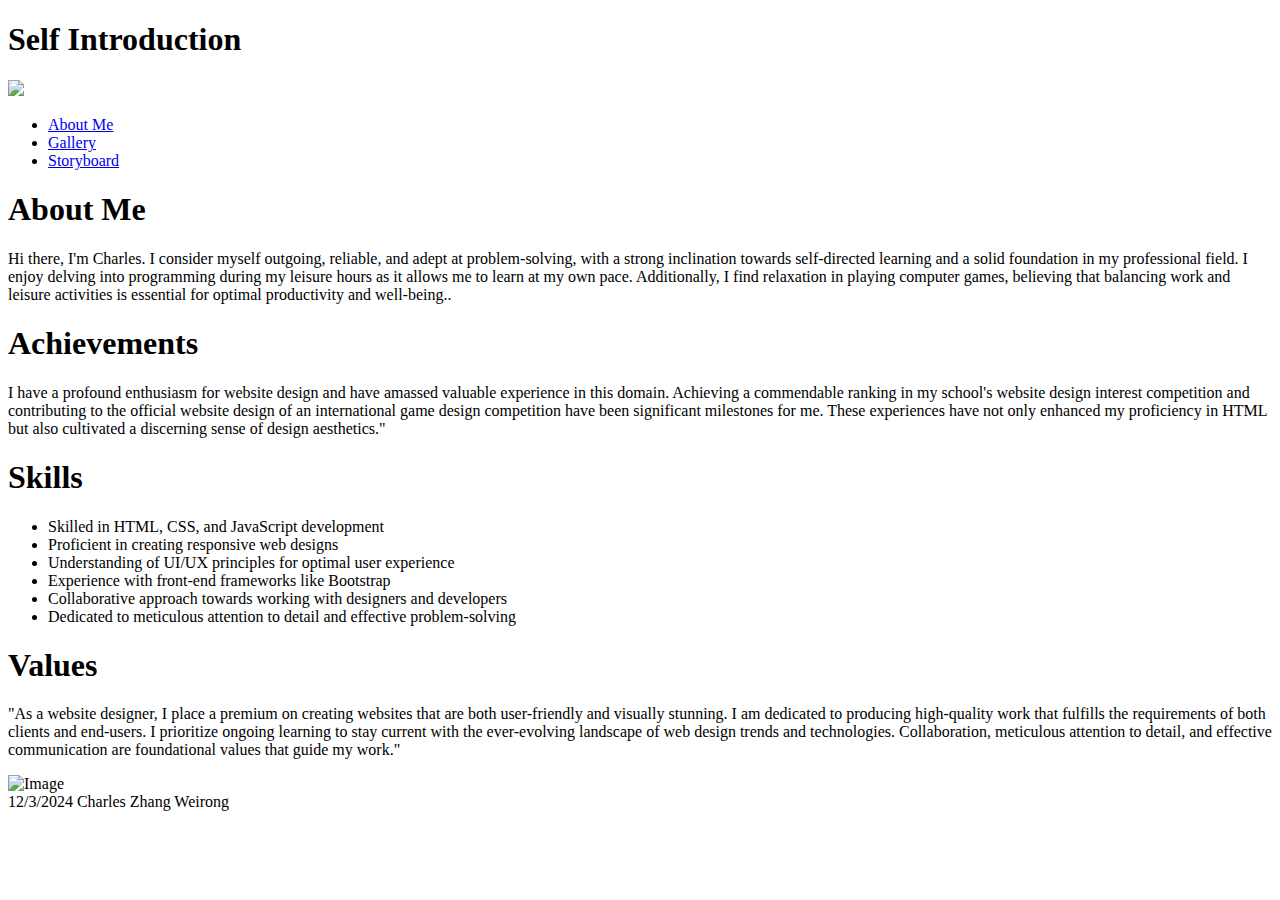
==== docs/index.html @ 33e796ae "Update index.html" ====
<!DOCTYPE html>
<html>
 <div class="centered-text">
  <h1>Self Introduction</h1>
</div>
  <img src="/images/example.jpg">
<head>
  <meta charset="UTF-8">
  <meta http-equiv="X-UA-Compatible" content="IE=edge">
  <meta name="viewport" content="width=device-width, initial-scale=1.0">
  <title>My Self Introduction</title>
  <link rel="stylesheet" type="text/css" href="styles.css">
</head>
<body>
  <header>
    

  </header>

  <nav>
    <ul class="navbar">
      <li><a href="index.html">About Me</a></li>
      <li><a href="gallery.html">Gallery</a></li>
      <li><a href="Storyboard.html">Storyboard</a></li>
    </ul>
  </nav>

  <div class="content"> 
    <section id="about">
      <div class="centered-text">
        <h1>About Me</h1>
        <p>Hi there, I'm Charles. I consider myself outgoing, reliable, and adept at problem-solving, with a strong inclination towards self-directed learning and a solid foundation in my professional field. I enjoy delving into programming during my leisure hours as it allows me to learn at my own pace. Additionally, I find relaxation in playing computer games, believing that balancing work and leisure activities is essential for optimal productivity and well-being..</p>
        <h1>Achievements</h1>
        <p>I have a profound enthusiasm for website design and have amassed valuable experience in this domain. Achieving a commendable ranking in my school's website design interest competition and contributing to the official website design of an international game design competition have been significant milestones for me. These experiences have not only enhanced my proficiency in HTML but also cultivated a discerning sense of design aesthetics."</p>
      </div>
    </section>

    <section id="skills">
      <div class="centered-text">
        <h1>Skills</h1>
          <ul>
            <li>Skilled in HTML, CSS, and JavaScript development</li>
            <li>Proficient in creating responsive web designs</li>
            <li>Understanding of UI/UX principles for optimal user experience</li>
            <li>Experience with front-end frameworks like Bootstrap</li>
            <li>Collaborative approach towards working with designers and developers</li>
            <li>Dedicated to meticulous attention to detail and effective problem-solving</li>
          </ul>
 
      </div>
    </section>

    <section id="values">
      <div class="centered-text">
        <h1>Values</h1>
        <p>"As a website designer, I place a premium on creating websites that are both user-friendly and visually stunning. I am dedicated to producing high-quality work that fulfills the requirements of both clients and end-users. I prioritize ongoing learning to stay current with the ever-evolving landscape of web design trends and technologies. Collaboration, meticulous attention to detail, and effective communication are foundational values that guide my work."</p>
      </div>
    </section>

    <div class="image-gallery">
      <img src="img/11.jpg" alt="Image">
    </div>
  </div>

  <footer>
    12/3/2024 Charles Zhang Weirong
  </footer>
</body>
</html>
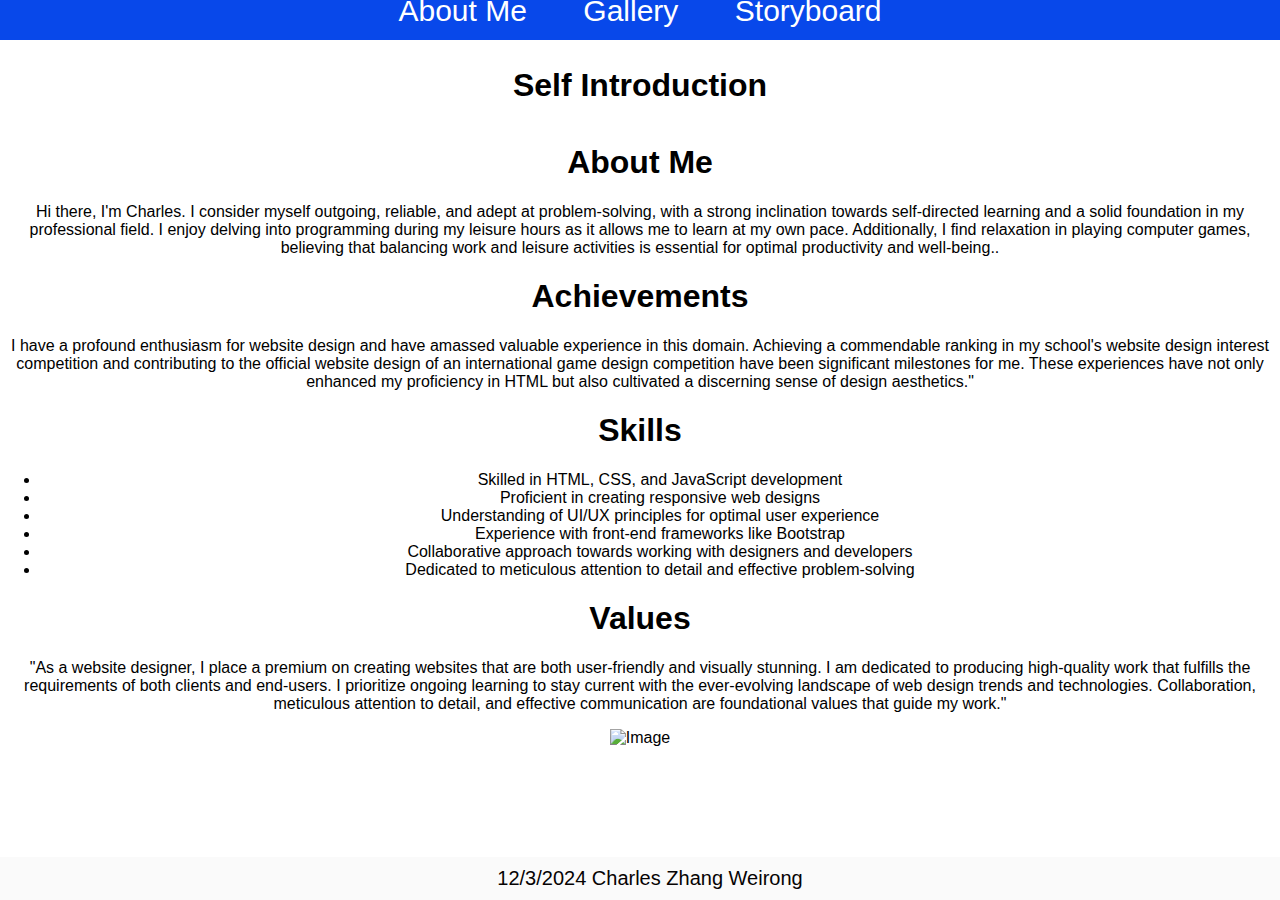
==== commit 5e04e333: "Add files via upload" ====
--- a/docs/index.html
+++ b/docs/index.html
@@ -1,9 +1,5 @@
 <!DOCTYPE html>
 <html>
- <div class="centered-text">
-  <h1>Self Introduction</h1>
-</div>
-  <img src="/images/example.jpg">
 <head>
   <meta charset="UTF-8">
   <meta http-equiv="X-UA-Compatible" content="IE=edge">
@@ -13,8 +9,6 @@
 </head>
 <body>
   <header>
-    
-
   </header>
 
   <nav>
@@ -24,6 +18,10 @@
       <li><a href="Storyboard.html">Storyboard</a></li>
     </ul>
   </nav>
+
+  <div class="centered-text">
+    <h1>Self Introduction</h1>
+  </div>
 
   <div class="content"> 
     <section id="about">
@@ -46,7 +44,6 @@
             <li>Collaborative approach towards working with designers and developers</li>
             <li>Dedicated to meticulous attention to detail and effective problem-solving</li>
           </ul>
- 
       </div>
     </section>
 
@@ -58,7 +55,7 @@
     </section>
 
     <div class="image-gallery">
-      <img src="img/11.jpg" alt="Image">
+      <img src="docs/11.jpg" alt="Image">
     </div>
   </div>
 
--- a/docs/styles.css
+++ b/docs/styles.css
@@ -0,0 +1,122 @@
+.image-container {
+	display: flex;
+	justify-content: space-around; /* Adjust this value based on your preference */
+	align-items: center;
+	flex-wrap: wrap;
+  }
+  
+  .image-container docs,
+  .image-container video {
+	margin: 10px;
+  }
+  
+.centered-text {
+	text-align: center;
+  }
+  
+/* General styles */
+body {
+    margin: 0;
+    padding: 0;
+    font-family: Arial, sans-serif;
+    background-color: #ffffff;
+}
+
+/* Header styles */
+header {
+    background-color: #0848ea;
+    padding: 20px;
+    text-align: left;
+    color: #120e0e;
+}
+
+/* Additional header class */
+.header {
+    background-color: #ffffff;
+    padding: 10px;
+    text-align: left;
+    color: #0e0b0b;
+    text-indent: 20px;
+}
+
+/* Top navigation styles */
+.navbar a {
+    float: left;
+    display: block;
+    color: #fffdfd;
+    text-align: left;
+    padding: 14px 16px;
+    text-decoration: none;
+}
+
+/* Content styles */
+.content {
+    margin-top: 40px;
+}
+
+/* Navbar styles */
+.navbar {
+    list-style-type: none;
+    margin: 0;
+    padding: 0;
+    overflow: hidden;
+    text-align: center;
+    margin-top: -60px;
+}
+
+.navbar li {
+    display: inline-block;
+    margin: 0 10px;
+}
+
+.navbar a {
+    color: #fff;
+    text-decoration: none;
+    font-size: 30px;
+}
+
+.sitemap {
+    list-style-type: none;
+}
+
+/* Centered text class */
+.centered-text {
+    text-align: center;
+}
+
+/* Image gallery styles */
+.image-gallery {
+    display: flex;
+    justify-content: center;
+    flex-wrap: wrap;
+    margin-top: 10px;
+	
+}
+
+.image-gallery docs {
+    width: 100px;
+    height: 100px;
+    margin: 10px;
+    object-fit: cover;
+}
+
+/* Centered container class */
+.container {
+    display: flex;
+    justify-content: center;
+    align-items: center;
+    height: 425px;
+}
+
+/* Footer styles */
+footer {
+    position: fixed;
+    left: 0;
+    bottom: 0;
+    width: 100%;
+    background-color: #fafafa;
+    color: #060303;
+    padding: 10px;
+    text-align: center;
+    font-size: 20px;
+}
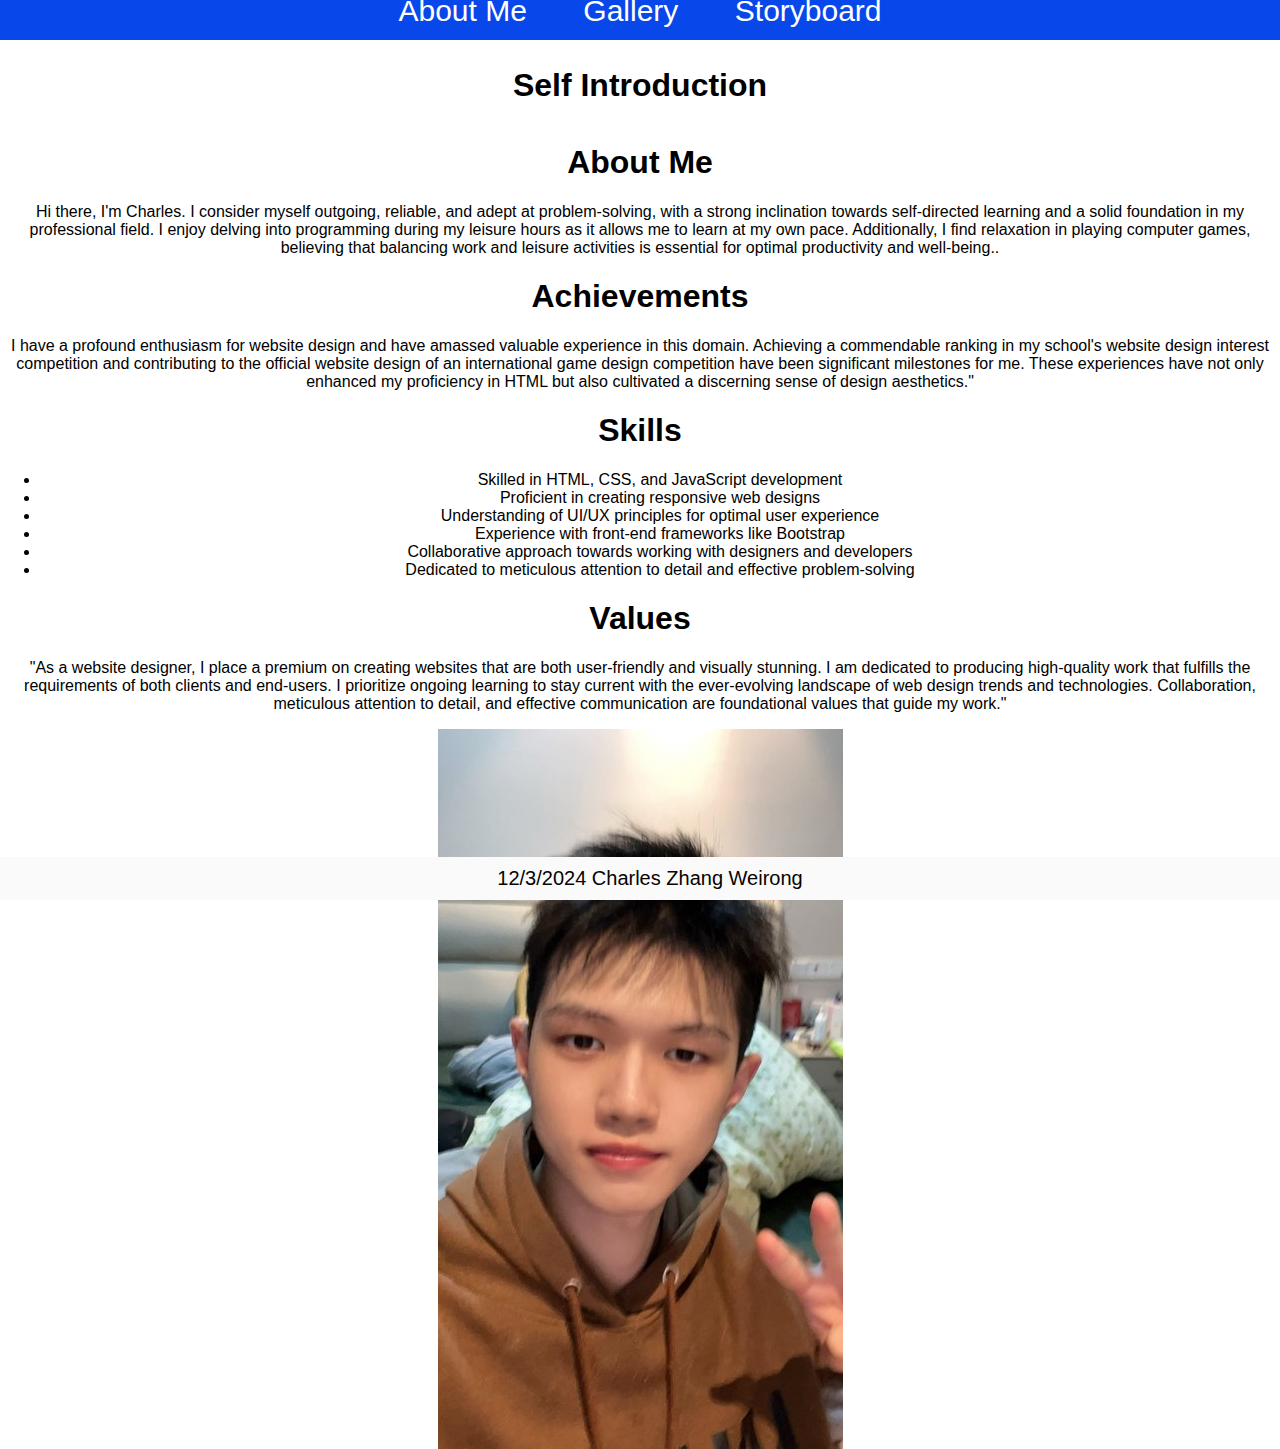
==== commit 673c96bc: "Add files via upload" ====
--- a/docs/index.html
+++ b/docs/index.html
@@ -55,7 +55,7 @@
     </section>
 
     <div class="image-gallery">
-      <img src="docs/11.jpg" alt="Image">
+      <img src="images/11.jpg" alt="Image">
     </div>
   </div>
 
--- a/docs/styles.css
+++ b/docs/styles.css
@@ -5,7 +5,7 @@
 	flex-wrap: wrap;
   }
   
-  .image-container docs,
+  .image-container images,
   .image-container video {
 	margin: 10px;
   }
@@ -93,7 +93,7 @@
 	
 }
 
-.image-gallery docs {
+.image-gallery images {
     width: 100px;
     height: 100px;
     margin: 10px;
